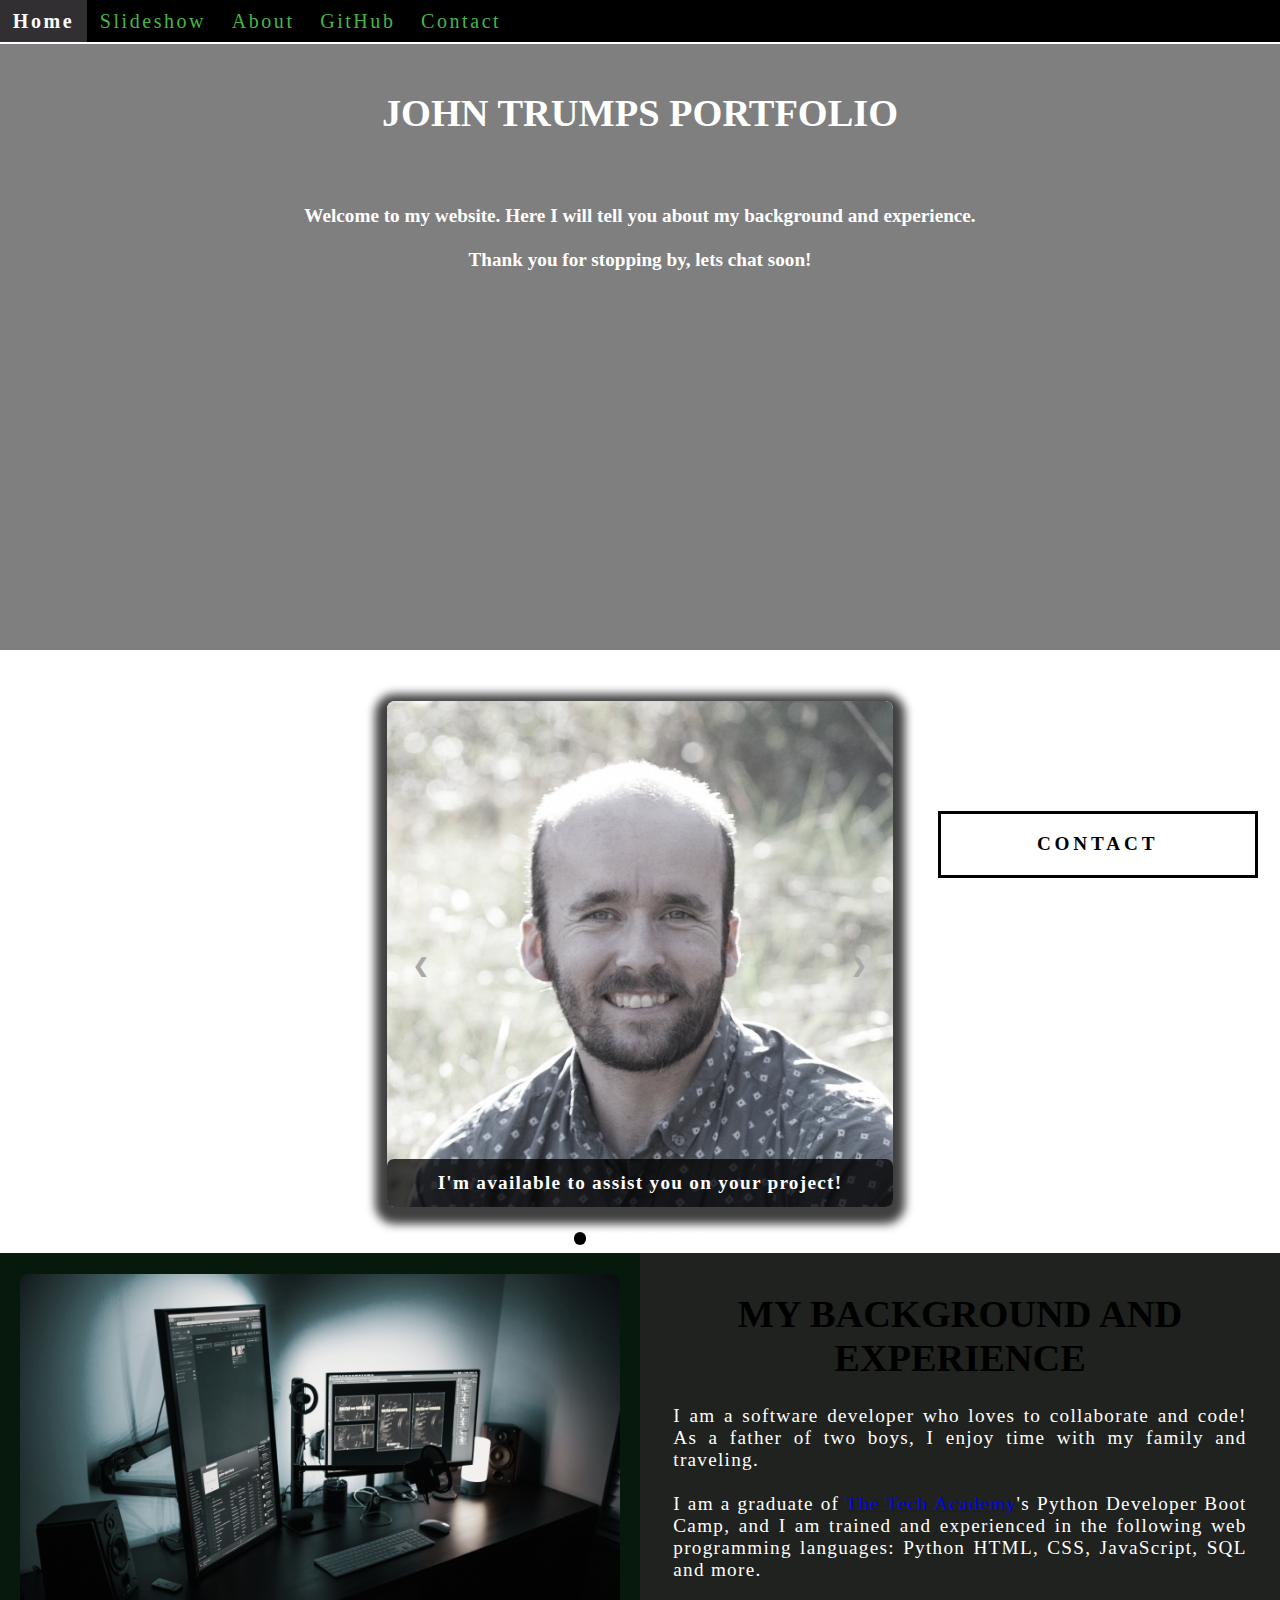
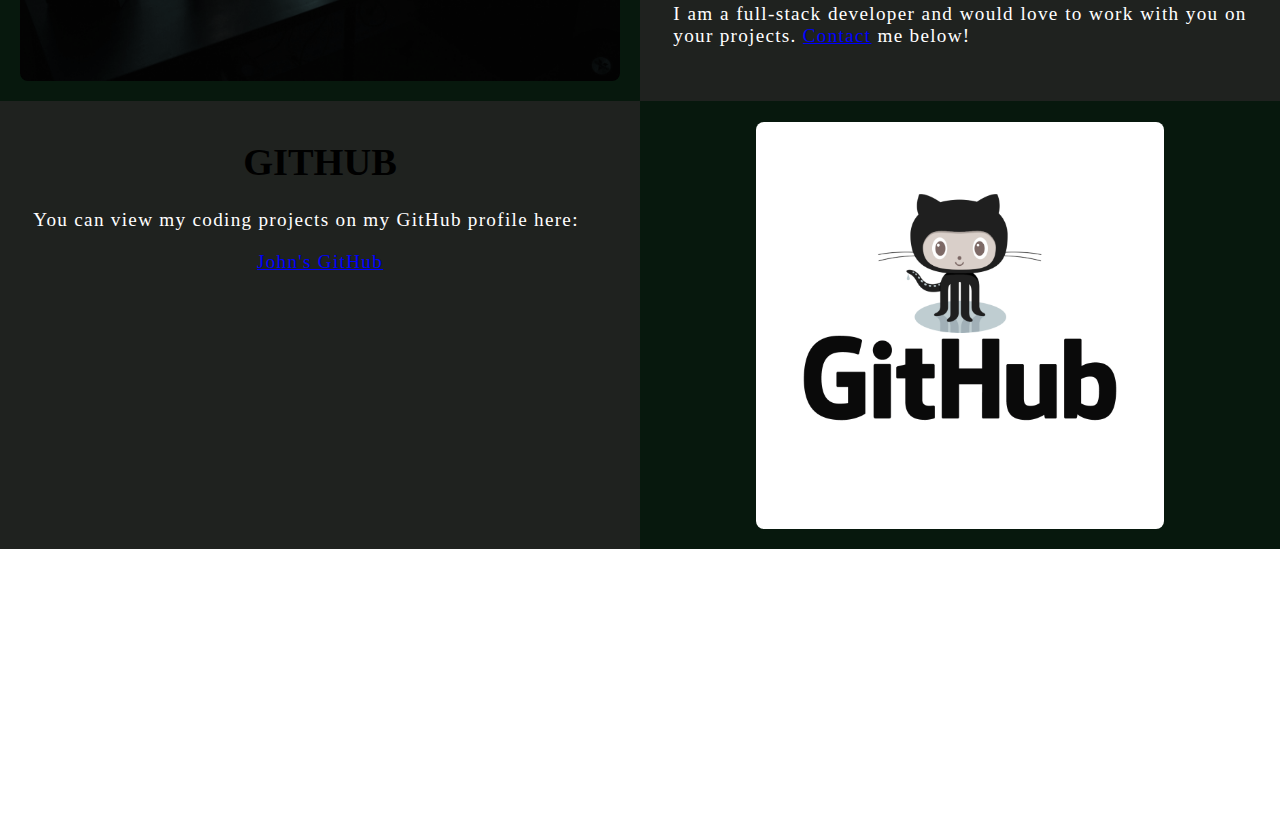
==== index.html @ 48bf9292 "Can add more to top section" ====
<!DOCTYPE html>
<html lang="en">
    <head>
        <meta charset="UTF-8">
        <meta name="viewport" content="width=device-width"/>
        <title>John Trump</title>
        <link rel="stylesheet" type="text/css" href="Styling/portfolio_css.css">
        <script src="JS/Portfolio_JavaScript.js" defer></script> 
    </head>

    <body class="background">

        <div class="navbar">
            <a class="active" href="#home">Home</a>
            <a href="#Slideshow">Slideshow</a> 
            <a href="#about">About</a>
            <a href="#github">GitHub</a>
            <!-- <a href="#contact">Contact</a> --> <!-- Removed to add pop-up form-->
            <a onclick="openForm()" ondblclick="closeForm()">Contact</a>   <!-- This will open Pop-Up contact form-->
        </div>

        

        <!-- VIDEO -- at top of screen muted and on loop-->
        <div id="home"> 
            <br>  <!--breaks here to add space between navbar and fist heading-->
            <br>
            <video autoplay muted loop id="floating_web">
                <source src="./Styling/videos/floating_web.mp4" type="video/mp4">
                <!-- below message displays if video does not run-->
                Your browser does not support HTML5 video.
            </video>
        </div> 

        <!-- text displayed over top of above listed video-->
        <div class="video_text">
            <h1 style="color: white;">John Trumps Portfolio</h1>
                <p>
                  <strong>
                      <center>
                            
                            <br>
                            <br> Welcome to my website. Here I will tell you about my background and experience.
                            <br>
                            <br> Thank you for stopping by, lets chat soon!
                      </center>
                   </strong>
                </p>                       
        </div>
        
        <!-- Slideshow -->
        <div id="Slideshow">
            <div id="Slideshow_Background">
                <div id="Slideshow_Container">

                    <div class="mySlides fade">
                        <div class="Slide_Number">1 / 6</div>
                        <img class="Slide_Show_Images" src="./Styling/Images/Head Shot.jpg" style="width: 100%">
                            <div class= "text">I'm available to assist you on your project!</div>
                    </div>

                    <div class="mySlides fade">
                        <div class="Slide_Number">2 / 6</div>
                        <img class="Slide_Show_Images" src="./Styling/Images/HTML_CSS_and_JavaScript.jpeg" style="width: 100%">
                            <div class= "text">I am a full-stack software developer,<br> trained in:<br>HTML, CSS, JavaScript</div>
                    </div>

                    <div class="mySlides fade">
                        <div class="Slide_Number">3 / 6</div>
                        <img class="Slide_Show_Images" src="./Styling/Images/Python.png" style="width: 100%">
                            <div class= "text">the popular programming language Python,</div>
                    </div>

                    <div class="mySlides fade">
                        <div class="Slide_Number">4 / 6</div>
                        <img class="Slide_Show_Images" src="./Styling/Images/C_Sharp_and_Dot_NET.png" style="width: 100%">
                            <div class= "text">C#, .NET Framework, ASP.NET, MVC,</div>
                    </div>

                    <div class="mySlides fade">
                        <div class="Slide_Number">5 / 6</div>
                        <img class="Slide_Show_Images" src="./Styling/Images/SQL_and_Database.jpg" style="width: 100%">
                            <div class= "text">back end development, databases and SQL.</div>
                    </div>

                    <div class="mySlides fade">
                        <div class="Slide_Number">6 / 6</div>
                        <img class="Slide_Show_Images" src="./Styling/Images/colaboration_1.jpg" style="width: 100%">
                            <div class= "text">
                                <a onclick="openForm()" href="#Contact" style="color: white;">Contact me now so we can collaborate on something awesome!</a> 
                            </div>
                    </div>

                        <a class="Previous" onclick="plusSlides(-1)">&#10094;</a>
                        <a class="Next" onclick="plusSlides(1)">&#10095;</a>

                </div>
            <br>

                <div style="text-align:center">
                
                    <span class="dot" onclick="currentSlide(1)"></span>
                    <span class="dot" onclick="currentSlide(2)"></span>
                    <span class="dot" onclick="currentSlide(3)"></span>
                    <span class="dot" onclick="currentSlide(4)"></span>
                    <span class="dot" onclick="currentSlide(5)"></span>
                    <span class="dot" onclick="currentSlide(6)"></span>

                </div>
            </div>
        </div>

        <!-- About you section-->
        <div class="row" id="about">
            <!--left-column-->
            <div class="column_2">
                <img src="./Styling/Images/home_office_1.jpg" alt="home_office">
            </div>
            <!--right column-->
            <div class="column_1">
                <h1>My background and experience</h1>
                <p>
                    I am a software developer who loves to collaborate and code! As a father of two boys, I enjoy time with my family and traveling.
                    <br>
                    <br>I am a graduate of <a href="https://www.learncodinganywhere.com" target="_blank">The Tech Academy</a>'s Python Developer Boot Camp, 
                    and I am trained and experienced in the following web programming languages: Python HTML, CSS, JavaScript, SQL and more.
                    <br>
                    <br>I am a full-stack developer and would love to work with you on your projects. <a href="#contact">Contact</a> me below!                 
                </p>
            </div>
        </div>
        <!-- GitHub Section -->
        <div class="row" id="github">
            <!-- Left Column -->
            <div class="column_1">
                <h1>GitHub</h1>
                <p>
                    You can view my coding projects on my GitHub profile here:
                    <br>
                    <p class="center"><a href="https://github.com/JohnJTrump" target="_blank">John's GitHub</a></p>
                </p>
            </div>
            <!-- Right Column -->
            <div class="column_2">
                <a href="https://github.com/JohnJTrump" target="_blank"><img src="Styling/Images/GitHub.png" alt="GitHub logo"></a>
            </div>
        </div>

        <!-------------------------------------------------------------------------------------------------------
                    Replaced with a pop up contact form                                                            
        -------------------------------------------------------------------------------------------------------->
        <!-- Contact Me Section -->
     <!--  <div class="row" id="contact"> -->
            <!--image in left contact column--> 
      <!--      <div class="column_2 column_tall">
                <img src="./Styling/Images/colaboration.jpg" alt="colaboration">
            </div> -->
            <!-- Right Column Cotact Form -->
      <!--      <div class="column_1 column_tall">
                <h1>Contact</h1>
                <form action="https://formspree.io/f/mwkwznop" method="POST">
                    <label>Name:</label>
                        <input type="text" placeholder="Please enter your name here">
                    <label>Email:</label>
                        <input type="text" id="email" name="email" placeholder="Please enter your email here">
                    <label>Message:</label>
                        <input type="text" id="message" name="message" placeholder="Please write your message here">
                        <input type="submit" value="SUBMIT">
                </form>
            </div>
        </div>  -->

        
        <!---------------------------------------------------------------------------------------------------
                        POP-UP Contact Form                                                                 
        ---------------------------------------------------------------------------------------------------->

        <!--Contact Section-->
            <div id="Contact">
                <button onclick="openForm()" class="Pop_Up_Button"> CONTACT </button>
                    <div class="form-popup" id="myForm">
                        <form action="https://formspree.io/f/mwkwznop" method="POST" class="form-container">
                        <h1>Contact</h1>
                            <label for="name"><b>Name</b></label>
                                <input type="text" placeholder="Type your name here" name="name" required>
                            <label for="phone"><b>Phone</b></label>
                                <input type="text" placeholder="Enter your phone number here" name="phone">
                            <label for="email"><b>Email</b></label>
                                <input type="text" placeholder="Type your email address here" name="email" required>
                            <label for="message"><b>Message</b></label>
                                <input type="text" placeholder="Type your message here" name="message">
                        
                        <button type="submit" class="btn">SUBMIT</button>
                        <button type="button" class="btn cancel" onclick="closeForm()">CLOSE</button>
                        </form>
                    </div>
            </div>

        <!-- Footer -->
        <footer>
            <p>
                <q>The computer programmer is a creator of universes for which they alone are the lawgiver.
                    <br>No playwright, no stage director, no emperor, however powerful, has ever exercised such absolute authority to arrange a stage or
                    <br>field of battle and to command such unswervingly dutiful actors or troops.
                </q>
                <br>                                                            -Joseph Weizenbaum
                <br>
                <br>
                <p class="center">&copy John Trump Inc. <a href="http://www.functionaltechdevelopment.com" target="_blank"></a></p>
                <br>
            </p>
        </footer>

        <script src="Js/Portfolio_JavaScript.js"></script>

    </body>
</html>
---- Styling/portfolio_css.css ----
/*~~~~~~~~~~~~~~~~~~~~~~~~~~~~~~~~~~~~~~~~~~~~~~~~~~~~~~~~~~~~~~~~~
        Styling for Portfolio
~~~~~~~~~~~~~~~~~~~~~~~~~~~~~~~~~~~~~~~~~~~~~~~~~~~~~~~~~~~~~~~~~*/

html {
    scroll-behavior: smooth; /* makes movement through page smooth when navbar links are clicked. */
}

body {
    margin: 0%;   /* makes site display at edge of browser screen */
      opacity: 1; /* effects the page load fade in */
      transition: 3s opacity; /* effects the page load fade in */
    letter-spacing: 2.vw; /* makes lettering change with different screen sizes */
    font-size: Avant Garde, Helvetica;
    font-size: 1.5vw; /* makes lettering change with different screen sizes */
}

body.fade-out { /* contributes to page fade in on load */
    opacity: .1; /* sets for start of page load. */
    transition: none;
}

h1 {  /* this will affect all h1's */
    text-transform: uppercase; 
    font-family: 'Trebuchet MS', Optima;
    text-align: center; 
    margin-top: 3%;
    color: g;
}


h1:hover {
    color: whitesmoke;
    font-weight: bold; /* removes bold from text when hovered */
    /* ((removed filter, transform and transition on update 2 ))*/
    /* filter: grayscale(5%); */ /* creates a gray filter over top */
    transform: scale(1.1);  /* makes text increase in size */
    transition: transform 1s;  /* takes 1 second to be fully covered in gray */
}

/*
    center {   /* Center elements */
/*    font-family: Perpetua, Rockwell Extra Bold;
    text-align: center;
    letter-spacing: 1.vw;
    font-size: 1.5vw;
    padding-left: 5vw;
    padding-right: 5vw;
    }
*/
/*
        center:hover {
            transition: transform 2s;
            transform: scale(1.1);
        }
*/

p {
    font-family: 'Courier New', Courier, monospace bold;
    text-align: justify;
    letter-spacing: .1vw; /* slightyl expands text (was 1px) */
    font-size: 1.5vw; /* was 20px */
    padding-left: 1vw; /* was 20px */
    padding-right: 1vw; /* was 20px */
    color: white;
}
/*
        p:hover {
            color: white;
            transition: transform 1s;
            transform: scale(1.005); /* slight increase in size */
/*        }
*/
.center { /* effects all .center elements */ /* may need to alter html to effect additional "center" objects added on update 2 */
    font-family: Perpetua, Rockwell Extra Bold;
    text-align: center;
    letter-spacing: .1vw;
    font-size: 1.5vw;
    padding-left: 5vw;
    padding-right: 5vw;
    color: white;
   
}

/*
        center:hover { /* effects all .center elements */
/*            color: white;
            transition: transform 2s;
            transform: scale(1.1); /* ((WAS 1.1))slight increase in size */
/*            overflow: hidden; /* TRYING TO GET THE CONTAINER NOT TO EXPAND ON HOVER */
/*        }
*/

a { /* links */
    color: blue; /* ensures all links are blue */
}

q { /* effects the quote at top of page */
    font-style: italic;
    font-weight: bold;
}

img { /* all the image elements */
    filter: grayscale(75%);  /* Removes 75% of original picture color */
    border-radius: 8px;
    max-width: 100%; /* forces image to stay within the width of their container */
    height: 100%; /* was 340px */
    display: block; /* makes it so images can be centered */
    margin: auto auto auto auto;
    /* margin-left: auto;  /* combined with margin right auto, will center image */
    /* margin-right: auto; */ /* both margin left and margin right replaced on update 2 */
}

img:hover {
    filter: grayscale(5%); /* brings back most of img color when hovered */
    transition: transform 1s;

}

@media screen and (max-width: 576px) {  /* effects images on devices with screens 576px or smaller */
    img {
        height: 100px;
        margin-top: 150px;
    }
}

footer {
    padding: 2%;
    background-color:""; /* removed background color to show video behind text */ 
}

.navbar {
    overflow: hidden; /* keeps everything in the container */
    background-color: black;
    position: fixed; /* keeps nav bar always at top of screen */
    top: 0; /* forces nav bar to be at absolute top of browser */
    width: 100%; /* makes nav bar span entire top of screen */
    z-index: 1; /*makes bar top layer when scrolling */
      position: fixed;
    -webkit-animation: moveNav 5s; /* for safari browsers */
      animation: moveNav 5s; /* for all other browsers */
}

@keyframes moveNav { /* makes navbar slide on to screen from left */
    from {left: -100vw;} /* navbar starts off screen from left */
    to {left: 0vw} /* moves the navbar in to place */
}

.navbar a {  /* effects the links */
    float: left;
    display: block; /* keeps text on the same line instead of moving to new line */
    color: rgb(70, 182, 70);
    padding: .75vw 1vw; /* around text (was: 14px 16px) changed to a format that will change with screen size*/
    text-decoration: none; /* removes underlines on text in navbar */
    font-family:cursive;
    font-size: 20px; /* was 20px -- changed to a format that will change with screen size*/
      position: relative; 
    -webkit-animation: moveNavText 5.75s; /* animation for safari */
    animation: moveNavText 5.75s; /* makes animation last for 5.75 seconds */
    letter-spacing: .2vw;
}

/*~~~~~~~~~~~~~~~~~~~~~~~~~~~~~~~~~~~~~~~~~~~~~~~~~~~~~~~~~~~~~~~~~~~~~~~~~~~~~~~~~~~~~~~~~~~~~~~~~~~~~~~~~~~~~~~~~~~
            Pop Up Ccontact Form
~~~~~~~~~~~~~~~~~~~~~~~~~~~~~~~~~~~~~~~~~~~~~~~~~~~~~~~~~~~~~~~~~~~~~~~~~~~~~~~~~~~~~~~~~~~~~~~~~~~~~~~~~~~~~~~~~~~~*/

@keyframes movePopup { /* makes contact from button slide in from right on page load */
    from {right: -40vw;}
    to {bottom: 1.75vw;}
}

.Pop_Up_Button { /*Button used to open the contact form - fixed at the bottom of the page */
    bottom: 1.75vw;
    right: 1.75vw;
    width: 25vw;
    background-color: white;
    color: black;
    border: solid;
    cursor: pointer;
    position: fixed;
    -webkit-animation: movePopup 5s;
    animation: movePopup 5s;
}

.form-popup { /* The popup form - hidden by default */
    border: 3px solid #f0f1f0;
    z-index: 8;
    display: none;
    position: fixed;
    bottom: 6px;
    right: 6px;
}

.form-container { /* form styling */
    max-width: 49vw;
    padding: 9px;
    background-color: white;
}

.form-container input[type=text], .form-container input[type=password] {
    width: 100%;
    padding: .93vw;
    margin: .6vw 0 .6vw 0;
    border: none;
    background: gainsboro;
    font-family: Helvetica, Avant Garde;
    font-size: 1vw;
}

.form-container .btn { /* submit button */
    background-color: white;
    color: black;
    border-color: black;
    margin-bottom: 1vh;
}

.form-container .cancel { /* close button */
    background-color: black;
    color: white;
    border-color: gray;
}

button { /* button styling */
    font-family: "Trebuchet MS", Optima;
    letter-spacing: .3vw;
    font-size: 1.5vw;
    font-weight: bold;
    padding: 1.5vw 1.5vw;
    border-style: solid;
    cursor: pointer;
    width: 100%;
    height: auto;
}

button:hover, .form-container .btn:hover { /* hover effect for buttons */
    color: white;
    background-color: black;
    -webkit-transition-duration: 1s;
    transition-duration: 1s;
    border-style: solid;
    border-color: silver;
}

.form-container .cancel:hover {
    color: white;
    background-color: darkred;
    -webkit-transition-duration: 1s;
    transition-duration: 1s;
    border-style: solid;
    border-color: black;
}



@keyframes moveNavText {
    from {top: -100vw;}  /* sets navbar 100% above viewport */
    to {top: 0vw;}  /* lowers navbar text on to navbar */
}

@media screen and (max-width: 576px) {  /* displays navbar equally distributed on 576px screens */
    .navbar a{ 
        width: 25%; /* makes links take up 1/4 of the navbar */
        font-size: 12px;
    }
}

.navbar a:hover {
    background-color: rgb(5, 53, 11); 
    color: white; /* text changes to this color */
    font-weight: bold;
    cursor: pointer;
    -webkit-transition-duration: 1s;
    transition-duration: 1s;
}

.navbar a.active {
    background-color: rgb(49, 47, 49); /* targets just the home box on the navbar */
}

#floating_web {  /* effecting the video  */
    position: fixed;
    right: 0; /* forces video all the way to edge of screen */
    left: -75%;
    top: -150%;
    bottom: 50%; 
    min-width: 100%; /* forces video to display across full with of screen */
    z-index: -1; /* pushes video to the back of page, all other elements will lay on top of video */
}


@media screen and (max-width: 576px) { /* makes video not display on screens 576px or less */
    #floating_web {
        display: none;
    }
}

.video_text {
    background: rgba(0, 0, 0, 0.5);  /* makes semi transparent surface for text to sit on */
    color: white; /* text color */
    width: 100%; /* ((WAS 100%))text fills the width of the container */
    padding-top: 1vh;  /* adds padding around text so background goes just beyond text */
    padding-bottom: 40vh;
    margin-top: 0; /* WAS 23% */
      position: relative; /* makes text relative to its normal position allowing for animation */
    /*margin-bottom: 23%;/* was 23% */
    -webkit-animation: moveNav 4s;
      animation: moveVideoText 4s;
}

@keyframes moveVideoText {  /* on page load, this lowers text down from top of page */
    from {top: -100vw;}
    to {top: 0vw}
}

/*-------------------------Slide Show------------------------*/
#Slideshow {
    margin-top: 0;
}

#Slideshow_Background {
    background: rgba(255,255,255, 0.35); /* creates a slightly transparent white background that placed over the video */
}

.mySlides {
    display: none;
}

@-webkit-keyframes fade {
    from {opacity: .4}
    to {opacity: 1}
}

@keyframes fade {
    from {opacity: .4}
    to {opacity: 1}
}

#Slideshow_Container {
    width: 39.5vw;
    height: auto;
    padding-top: 4%;
    position: relative;
    margin: auto;
}

.Slide_Show_Images {
    vertical-align: middle;
    height: auto;
    box-shadow: 0px 5px 10px 12px rgba(0,0,0, .75);
    width: auto;
}

/* next and previous button */
.Previous, .Next {
    cursor: pointer;
    position: absolute;
    top: 50%;
    width: auto;
    padding: 2vw;
    margin-top: -0vw;
    color: darkgray;
    font-weight: bold;
    font-size: 1.5vw;
    border-radius: 0 3px 3px 0;
    user-select: none;
    transition: 0.6s ease;
}

.Next { /* position right hand next button */
    right: 0;
    border-radius: 3px 0 0 3px; 
}

.Previous:hover, .Next:hover {
    background-color: rgba(0,0,0,0.8);
    color: white;
}

.text { /* slide show text */
    color: white;
    padding: 1vw;
    position: absolute;
    bottom: 0;
    width: 100%;
    text-align: center;
    font-family: Perpetua, Rockwell Extra Bold;
    letter-spacing: .1vw;
    font-size: 1.5vw;
    background-color: rgba(0,0,0,0.75);
    font-weight: bold;
    border-radius: 7px 7px 7px 7px;
}

.Slide_Number { /* these have been set to display: none; which hides them */
    color: white;
    position: absolute;
    top: 0;
    font-family: Perpetua, Rockwell Extra Bold;
    letter-spacing: .1vw;
    font-size: 1.5vw;
    font-weight: bold;
    display: none;
}

.dot {  /*dots under slide show */
    cursor: pointer;
    height: 1vw;
    width: 1vw;
    margin: .25vw;
    background-color: white;
    border-radius: 50%;
    display: inline-block;
    transition: background-color 0.6s ease;
    position: relative;
    z-index: 1;
}

.active, .dot:hover { /* hover effect for slideshow dots */
    background-color: black;
}

.fade {
    -webkit-animation-name: fade;
    -webkit-animation-duration: 1.5s;
    animation-name: fade;
    -o-animation-duration: 1.5s;
}





/* ~~~~~~~~~ column styling below ~~~~~~~~~~ */

* {  /* asterisk is a universal selctor effecting all elements on page */
    box-sizing: border-box; /* makes a box with a border which will hold the text */
}

.column_1 {
    float: left;
    width: 50%; /* makes the column half of the page */
    padding: 1.6%;  /* was 10px */
    /*padding-top: 3%; */ /* (removed on second version update) space between top of column and headings */
    height: 448px; /* height of the column *******may need to adjust if text does not fit*********  */
    background-color: rgb(31, 34, 31);
}

@media screen and (max-width: 576px) {
    .column_1 {
        overflow: auto;
    }
}

.column_2 {
    float: left;
    width: 50%;
    padding: 1.6%;  /* was 10px */
    /* padding-top: 1.9%; */  /* Removed on second version update */
    height: 448px; /* may need to adjust to fit content */
    background-color: rgb(7, 24, 13);
}

.column_tall {
    padding-top: 3.5%;
    height: 450px;
}

.row:after { /* inserts something after the element .row */
    content: ""; /* leave this blank so footer displays properly. if not here, footer will cover the columns */
    display: table; /* tells the browser to display content at a table */
    clear: both; /* clears any elements from floating on the left or right */
}

/*~~~~~~~~ End Column Styling ~~~~~~~~~~~~~~~*/

/*~~~~~~~Contact Form below (((NOT USED ON UPDATE 2 >> POP UP CONTACT FORM ADDED << )))~~~~~~~~~~~~~~~~~~~*/

input[type=text] { /* this will effect all text in the contact form */
    width: 100%;  /* makes each box cover the entire width of the container */
    padding: 12px; /* padding inside text box */
    border: 1px solid red; /* border and color */
    border-radius: 4px;
    box-sizing: border-box; /* creates a box around the contact form input box */
    margin-top: 6px; /* top of text box */
    margin-bottom: 16px; /* bottom of text box */
    resize: vertical; /* allows user to rezise text boxes vertically */
    font-family: Arial, Helvetica, sans-serif;
}

input[type=text]:hover {
    box-shadow: 0 0 5px #00004d inset; /* creates blue shadow in text box when user hovers over */
}

input[type=submit] {
    background-color:rgb(49, 47, 49); 
    color: white;
    font-weight: bold;
    padding: 12px 20px;
    border: none;
    border-radius: 4px;
    cursor: pointer;
    display: block; /* in combination with margins below, allows submit button to be centered */
    margin-left: auto;
    margin-right: auto;
    font-family: Arial, Helvetica, sans-serif;
}

input[type=submit]:hover {
    background-color: springgreen; /* changes background color when hovered */
    color:rgba(0, 0, 0, 0.5);
    transform: scale(1.5); /* makes button increase in size */
    transition: transform 1.5s; /* amount of time to transform */
}

form {
    border-radius: 5px;
    background-color: silver;
    padding: 10px; /* padding for the contact form */
    font-family: 'Trebuchet MS', 'Lucida Sans Unicode', 'Lucida Grande', 'Lucida Sans', Arial, sans-serif;
}

/*~~~~END of Contact form~~~~~~~*/
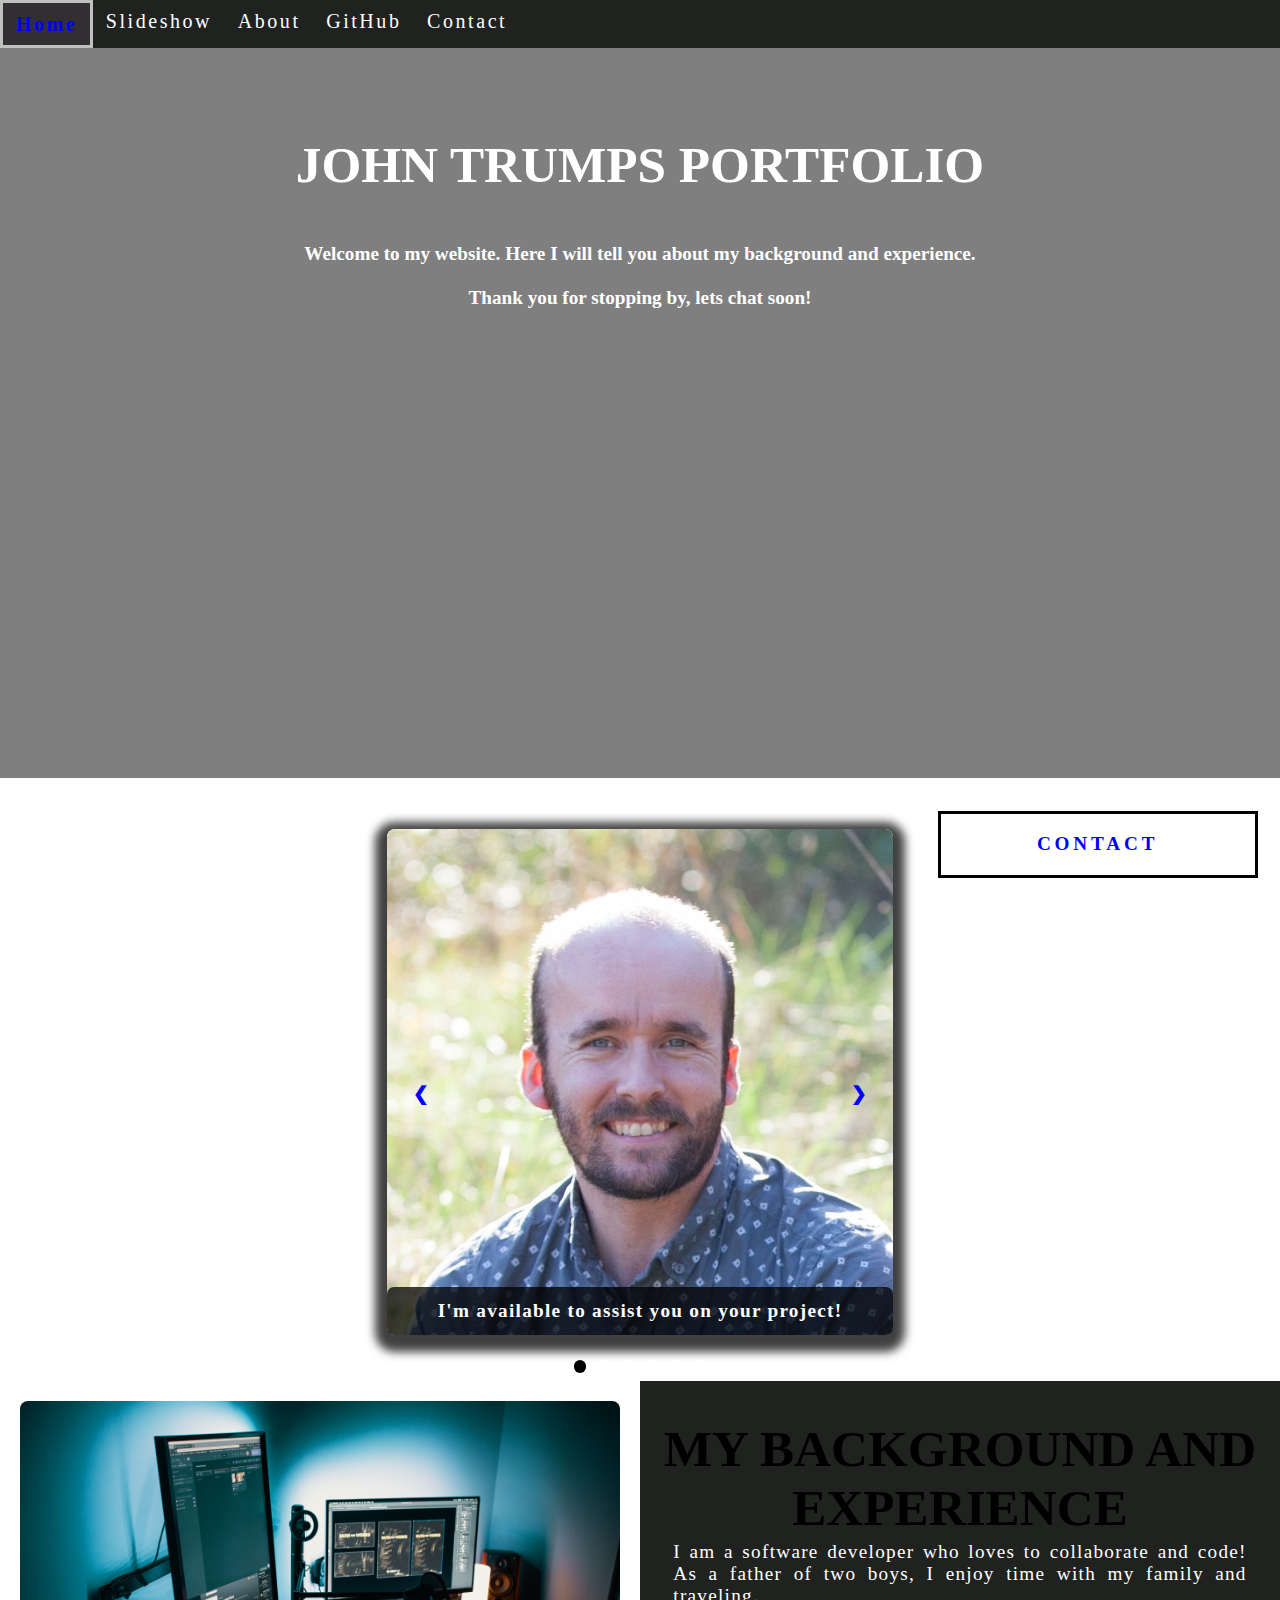
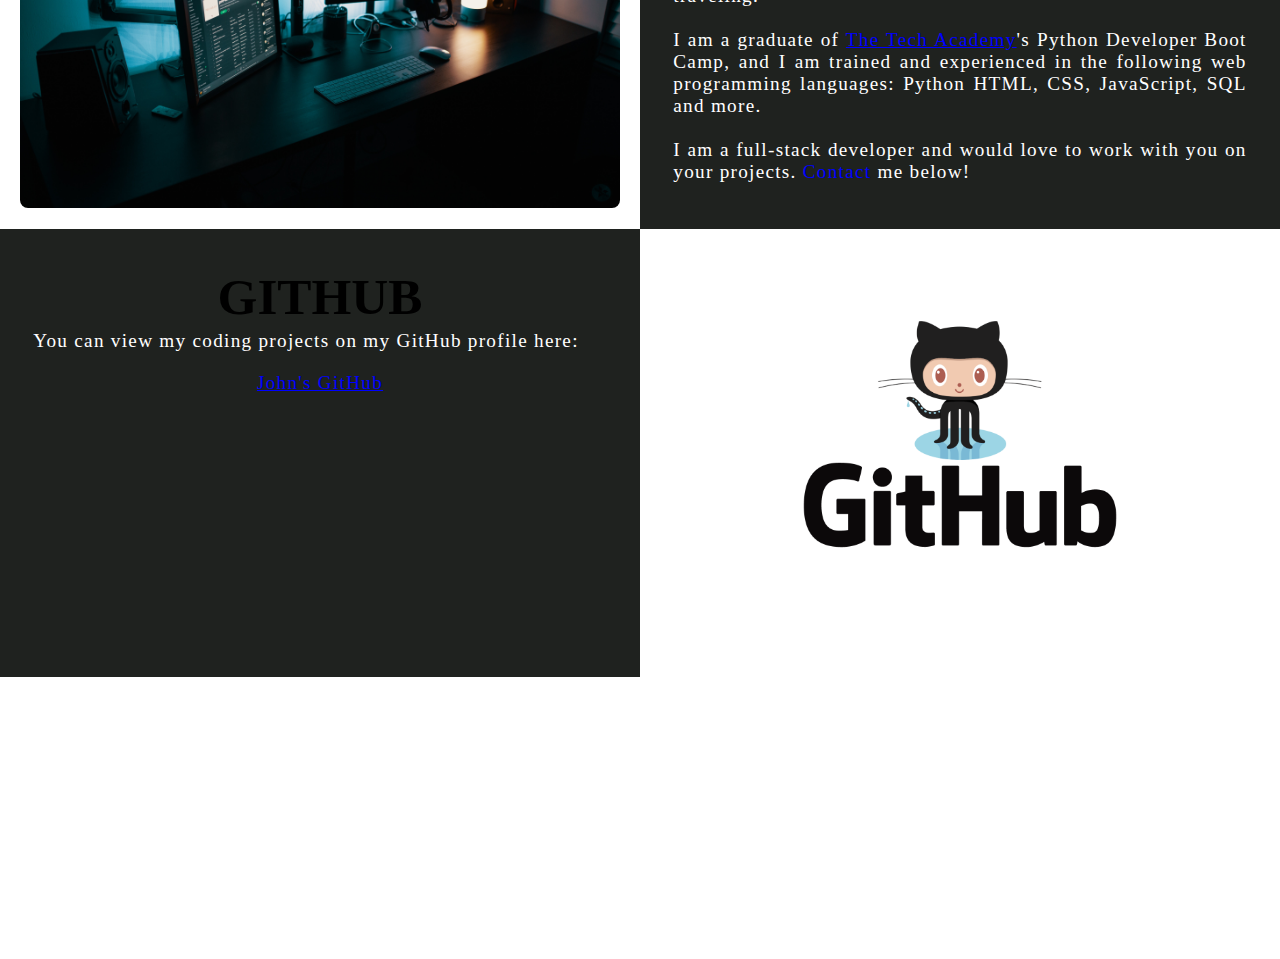
==== commit 72e7533d: "Styling changes" ====
--- a/index.html
+++ b/index.html
@@ -34,6 +34,8 @@
 
         <!-- text displayed over top of above listed video-->
         <div class="video_text">
+            <br>
+            <br>
             <h1 style="color: white;">John Trumps Portfolio</h1>
                 <p>
                   <strong>
@@ -125,7 +127,7 @@
                     <br>I am a graduate of <a href="https://www.learncodinganywhere.com" target="_blank">The Tech Academy</a>'s Python Developer Boot Camp, 
                     and I am trained and experienced in the following web programming languages: Python HTML, CSS, JavaScript, SQL and more.
                     <br>
-                    <br>I am a full-stack developer and would love to work with you on your projects. <a href="#contact">Contact</a> me below!                 
+                    <br>I am a full-stack developer and would love to work with you on your projects. <a onclick="openForm()">Contact</a> me below!                 
                 </p>
             </div>
         </div>
--- a/Styling/portfolio_css.css
+++ b/Styling/portfolio_css.css
@@ -20,11 +20,60 @@
     transition: none;
 }
 
+#floating_web {  /* effecting the video  */
+    position: fixed;
+    right: 0; /* forces video all the way to edge of screen */
+    left: -75%;
+    top: -150%;
+    bottom: 50%; 
+    min-width: 100%; /* forces video to display across full with of screen */
+    z-index: -1; /* pushes video to the back of page, all other elements will lay on top of video */
+}
+
+
+@media screen and (max-width: 576px) { /* makes video not display on screens 576px or less */
+    #floating_web {
+        display: none;
+    }
+}
+
+.video_text {
+    background: rgba(0, 0, 0, 0.5);  /* makes semi transparent surface for text to sit on */
+    color: white; /* text color */
+    width: 100%; /* ((WAS 100%))text fills the width of the container */
+    padding-top: 1vh;  /* adds padding around text so background goes just beyond text */
+    padding-bottom: 50vh;
+    margin-top: 0; /* WAS 23% */
+      position: relative; /* makes text relative to its normal position allowing for animation */
+    /*margin-bottom: 5%;/* was 23% */
+    -webkit-animation: moveNav 4s;
+      animation: moveVideoText 4s;
+}
+
+@keyframes moveVideoText {  /* on page load, this lowers text down from top of page */
+    from {top: -100vw;}
+    to {top: 0vw}
+}
+
+h2 {  /* this will affect your title*/
+    text-transform: uppercase; 
+    font-family: Perpetua, Rockwell Extra Bold;
+    font-size: 8vw;
+    text-align: center; 
+    margin-top: 3%;
+    margin-bottom: 50px;
+    padding-bottom: -100px; 
+    color: g;
+}
+
 h1 {  /* this will affect all h1's */
     text-transform: uppercase; 
-    font-family: 'Trebuchet MS', Optima;
+    font-family: Perpetua, Rockwell Extra Bold;
+    font-size: 4vw;
     text-align: center; 
     margin-top: 3%;
+    margin-bottom: -15px;
+    /* padding-bottom: -100px; */
     color: g;
 }
 
@@ -34,8 +83,19 @@
     font-weight: bold; /* removes bold from text when hovered */
     /* ((removed filter, transform and transition on update 2 ))*/
     /* filter: grayscale(5%); */ /* creates a gray filter over top */
-    transform: scale(1.1);  /* makes text increase in size */
+    /*transform: scale(1.1);  /* makes text increase in size */
     transition: transform 1s;  /* takes 1 second to be fully covered in gray */
+}
+
+sub { 
+    font-family: Perpetua, Rockwell Extra Bold;
+    font-size: 3vw;
+    text-align: right; 
+    /*margin-top: ; */
+    margin-left: 450px;
+    /*margin-bottom: 200px; */
+    padding-top: 200px;
+    color: white;
 }
 
 /*
@@ -64,6 +124,7 @@
     padding-right: 1vw; /* was 20px */
     color: white;
 }
+
 /*
         p:hover {
             color: white;
@@ -71,6 +132,7 @@
             transform: scale(1.005); /* slight increase in size */
 /*        }
 */
+
 .center { /* effects all .center elements */ /* may need to alter html to effect additional "center" objects added on update 2 */
     font-family: Perpetua, Rockwell Extra Bold;
     text-align: center;
@@ -93,6 +155,7 @@
 
 a { /* links */
     color: blue; /* ensures all links are blue */
+    cursor: pointer;
 }
 
 q { /* effects the quote at top of page */
@@ -101,7 +164,7 @@
 }
 
 img { /* all the image elements */
-    filter: grayscale(75%);  /* Removes 75% of original picture color */
+    /*filter: grayscale(75%);  /* Removes 75% of original picture color */
     border-radius: 8px;
     max-width: 100%; /* forces image to stay within the width of their container */
     height: 100%; /* was 340px */
@@ -111,11 +174,13 @@
     /* margin-right: auto; */ /* both margin left and margin right replaced on update 2 */
 }
 
-img:hover {
-    filter: grayscale(5%); /* brings back most of img color when hovered */
-    transition: transform 1s;
-
-}
+/*
+    img:hover {
+        filter: grayscale(5%); /* brings back most of img color when hovered */
+/*        transition: transform 1s;
+
+    }
+*/
 
 @media screen and (max-width: 576px) {  /* effects images on devices with screens 576px or smaller */
     img {
@@ -128,10 +193,12 @@
     padding: 2%;
     background-color:""; /* removed background color to show video behind text */ 
 }
-
+/*~~~~~~~~~~~~~~~~~~~~~~~~~~~~~~~~~~~~~~~~~~~~~~~~~~~~~~~~~~~~~~~~~~~~~~~~~~~~~~~~~~~~~~~~~~~~~~~~~~~~~~~~~~~~~~~~~~~
+            Navigation Bar
+~~~~~~~~~~~~~~~~~~~~~~~~~~~~~~~~~~~~~~~~~~~~~~~~~~~~~~~~~~~~~~~~~~~~~~~~~~~~~~~~~~~~~~~~~~~~~~~~~~~~~~~~~~~~~~~~~~~~*/
 .navbar {
     overflow: hidden; /* keeps everything in the container */
-    background-color: black;
+    background-color: rgb(31, 34, 31);
     position: fixed; /* keeps nav bar always at top of screen */
     top: 0; /* forces nav bar to be at absolute top of browser */
     width: 100%; /* makes nav bar span entire top of screen */
@@ -149,10 +216,10 @@
 .navbar a {  /* effects the links */
     float: left;
     display: block; /* keeps text on the same line instead of moving to new line */
-    color: rgb(70, 182, 70);
+    color: white;
     padding: .75vw 1vw; /* around text (was: 14px 16px) changed to a format that will change with screen size*/
     text-decoration: none; /* removes underlines on text in navbar */
-    font-family:cursive;
+    font-family:Perpetua, Rockwell Extra Bold;
     font-size: 20px; /* was 20px -- changed to a format that will change with screen size*/
       position: relative; 
     -webkit-animation: moveNavText 5.75s; /* animation for safari */
@@ -160,6 +227,35 @@
     letter-spacing: .2vw;
 }
 
+@keyframes moveNavText {
+    from {top: -100vw;}  /* sets navbar 100% above viewport */
+    to {top: 0vw;}  /* lowers navbar text on to navbar */
+}
+
+@media screen and (max-width: 576px) {  /* displays navbar equally distributed on 576px screens */
+    .navbar a{ 
+        width: 25%; /* makes links take up 1/4 of the navbar */
+        font-size: 12px;
+    }
+}
+
+.navbar a:hover {
+    background-color: black; 
+    color: blue; /* text changes to this color */
+    font-weight: bold;
+    cursor: pointer;
+    -webkit-transition-duration: 1s;
+    transition-duration: 1s;
+    border-style: solid;
+    border-color: silver;
+}
+
+    
+
+.navbar a.active {
+    background-color: rgb(49, 47, 49); /* targets just the home box on the navbar */
+}
+
 /*~~~~~~~~~~~~~~~~~~~~~~~~~~~~~~~~~~~~~~~~~~~~~~~~~~~~~~~~~~~~~~~~~~~~~~~~~~~~~~~~~~~~~~~~~~~~~~~~~~~~~~~~~~~~~~~~~~~
             Pop Up Ccontact Form
 ~~~~~~~~~~~~~~~~~~~~~~~~~~~~~~~~~~~~~~~~~~~~~~~~~~~~~~~~~~~~~~~~~~~~~~~~~~~~~~~~~~~~~~~~~~~~~~~~~~~~~~~~~~~~~~~~~~~~*/
@@ -174,8 +270,12 @@
     right: 1.75vw;
     width: 25vw;
     background-color: white;
-    color: black;
+    color: blue;
+    font-weight: bold;
+    text-transform: uppercase; 
+    font-family: Perpetua, Rockwell Extra Bold;
     border: solid;
+    border-color: black;
     cursor: pointer;
     position: fixed;
     -webkit-animation: movePopup 5s;
@@ -252,67 +352,13 @@
 
 
 
-@keyframes moveNavText {
-    from {top: -100vw;}  /* sets navbar 100% above viewport */
-    to {top: 0vw;}  /* lowers navbar text on to navbar */
-}
-
-@media screen and (max-width: 576px) {  /* displays navbar equally distributed on 576px screens */
-    .navbar a{ 
-        width: 25%; /* makes links take up 1/4 of the navbar */
-        font-size: 12px;
-    }
-}
-
-.navbar a:hover {
-    background-color: rgb(5, 53, 11); 
-    color: white; /* text changes to this color */
-    font-weight: bold;
-    cursor: pointer;
-    -webkit-transition-duration: 1s;
-    transition-duration: 1s;
-}
-
-.navbar a.active {
-    background-color: rgb(49, 47, 49); /* targets just the home box on the navbar */
-}
-
-#floating_web {  /* effecting the video  */
-    position: fixed;
-    right: 0; /* forces video all the way to edge of screen */
-    left: -75%;
-    top: -150%;
-    bottom: 50%; 
-    min-width: 100%; /* forces video to display across full with of screen */
-    z-index: -1; /* pushes video to the back of page, all other elements will lay on top of video */
-}
-
-
-@media screen and (max-width: 576px) { /* makes video not display on screens 576px or less */
-    #floating_web {
-        display: none;
-    }
-}
-
-.video_text {
-    background: rgba(0, 0, 0, 0.5);  /* makes semi transparent surface for text to sit on */
-    color: white; /* text color */
-    width: 100%; /* ((WAS 100%))text fills the width of the container */
-    padding-top: 1vh;  /* adds padding around text so background goes just beyond text */
-    padding-bottom: 40vh;
-    margin-top: 0; /* WAS 23% */
-      position: relative; /* makes text relative to its normal position allowing for animation */
-    /*margin-bottom: 23%;/* was 23% */
-    -webkit-animation: moveNav 4s;
-      animation: moveVideoText 4s;
-}
-
-@keyframes moveVideoText {  /* on page load, this lowers text down from top of page */
-    from {top: -100vw;}
-    to {top: 0vw}
-}
-
-/*-------------------------Slide Show------------------------*/
+
+
+
+/*~~~~~~~~~~~~~~~~~~~~~~~~~~~~~~~~~~~~~~~~~~~~~~~~~~~~~~~~~~~~~~~~~~~~~~~~~~~~~~~~~~~~~~~~~~~~~~~~~~~~~~~~~~~~~~~~~~~
+                    Slide Show
+~~~~~~~~~~~~~~~~~~~~~~~~~~~~~~~~~~~~~~~~~~~~~~~~~~~~~~~~~~~~~~~~~~~~~~~~~~~~~~~~~~~~~~~~~~~~~~~~~~~~~~~~~~~~~~~~~~~~*/
+
 #Slideshow {
     margin-top: 0;
 }
@@ -358,7 +404,7 @@
     width: auto;
     padding: 2vw;
     margin-top: -0vw;
-    color: darkgray;
+    color: blue;
     font-weight: bold;
     font-size: 1.5vw;
     border-radius: 0 3px 3px 0;
@@ -419,18 +465,21 @@
     background-color: black;
 }
 
+/*
 .fade {
     -webkit-animation-name: fade;
     -webkit-animation-duration: 1.5s;
     animation-name: fade;
     -o-animation-duration: 1.5s;
 }
-
-
-
-
-
-/* ~~~~~~~~~ column styling below ~~~~~~~~~~ */
+*/
+
+
+
+/*~~~~~~~~~~~~~~~~~~~~~~~~~~~~~~~~~~~~~~~~~~~~~~~~~~~~~~~~~~~~~~~~~~~~~~~~~~~~~~~~~~~~~~~~~~~~~~~~~~~~~~~~~~~~~~~~~~~
+            Column styling below
+~~~~~~~~~~~~~~~~~~~~~~~~~~~~~~~~~~~~~~~~~~~~~~~~~~~~~~~~~~~~~~~~~~~~~~~~~~~~~~~~~~~~~~~~~~~~~~~~~~~~~~~~~~~~~~~~~~~~*/
+
 
 * {  /* asterisk is a universal selctor effecting all elements on page */
     box-sizing: border-box; /* makes a box with a border which will hold the text */
@@ -457,7 +506,7 @@
     padding: 1.6%;  /* was 10px */
     /* padding-top: 1.9%; */  /* Removed on second version update */
     height: 448px; /* may need to adjust to fit content */
-    background-color: rgb(7, 24, 13);
+    background-color: rgba(255,255,255, 0.35);
 }
 
 .column_tall {
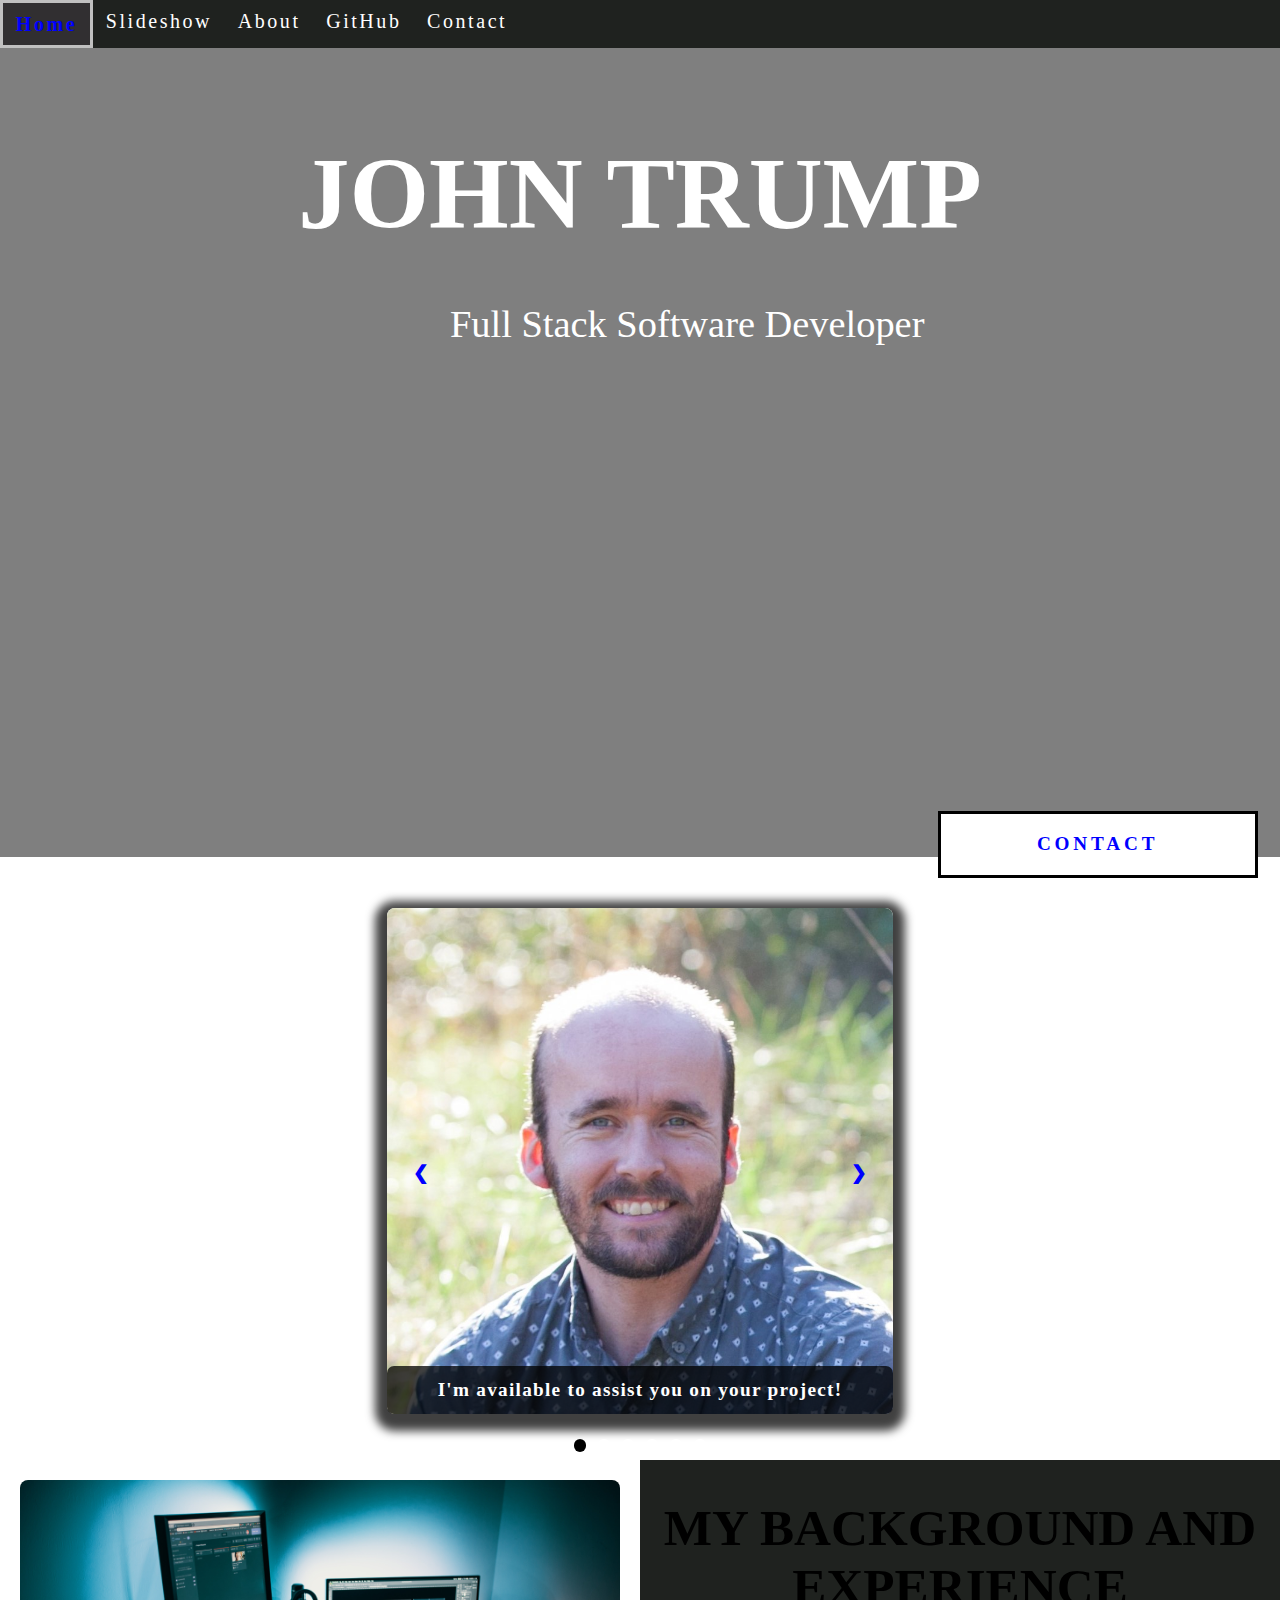
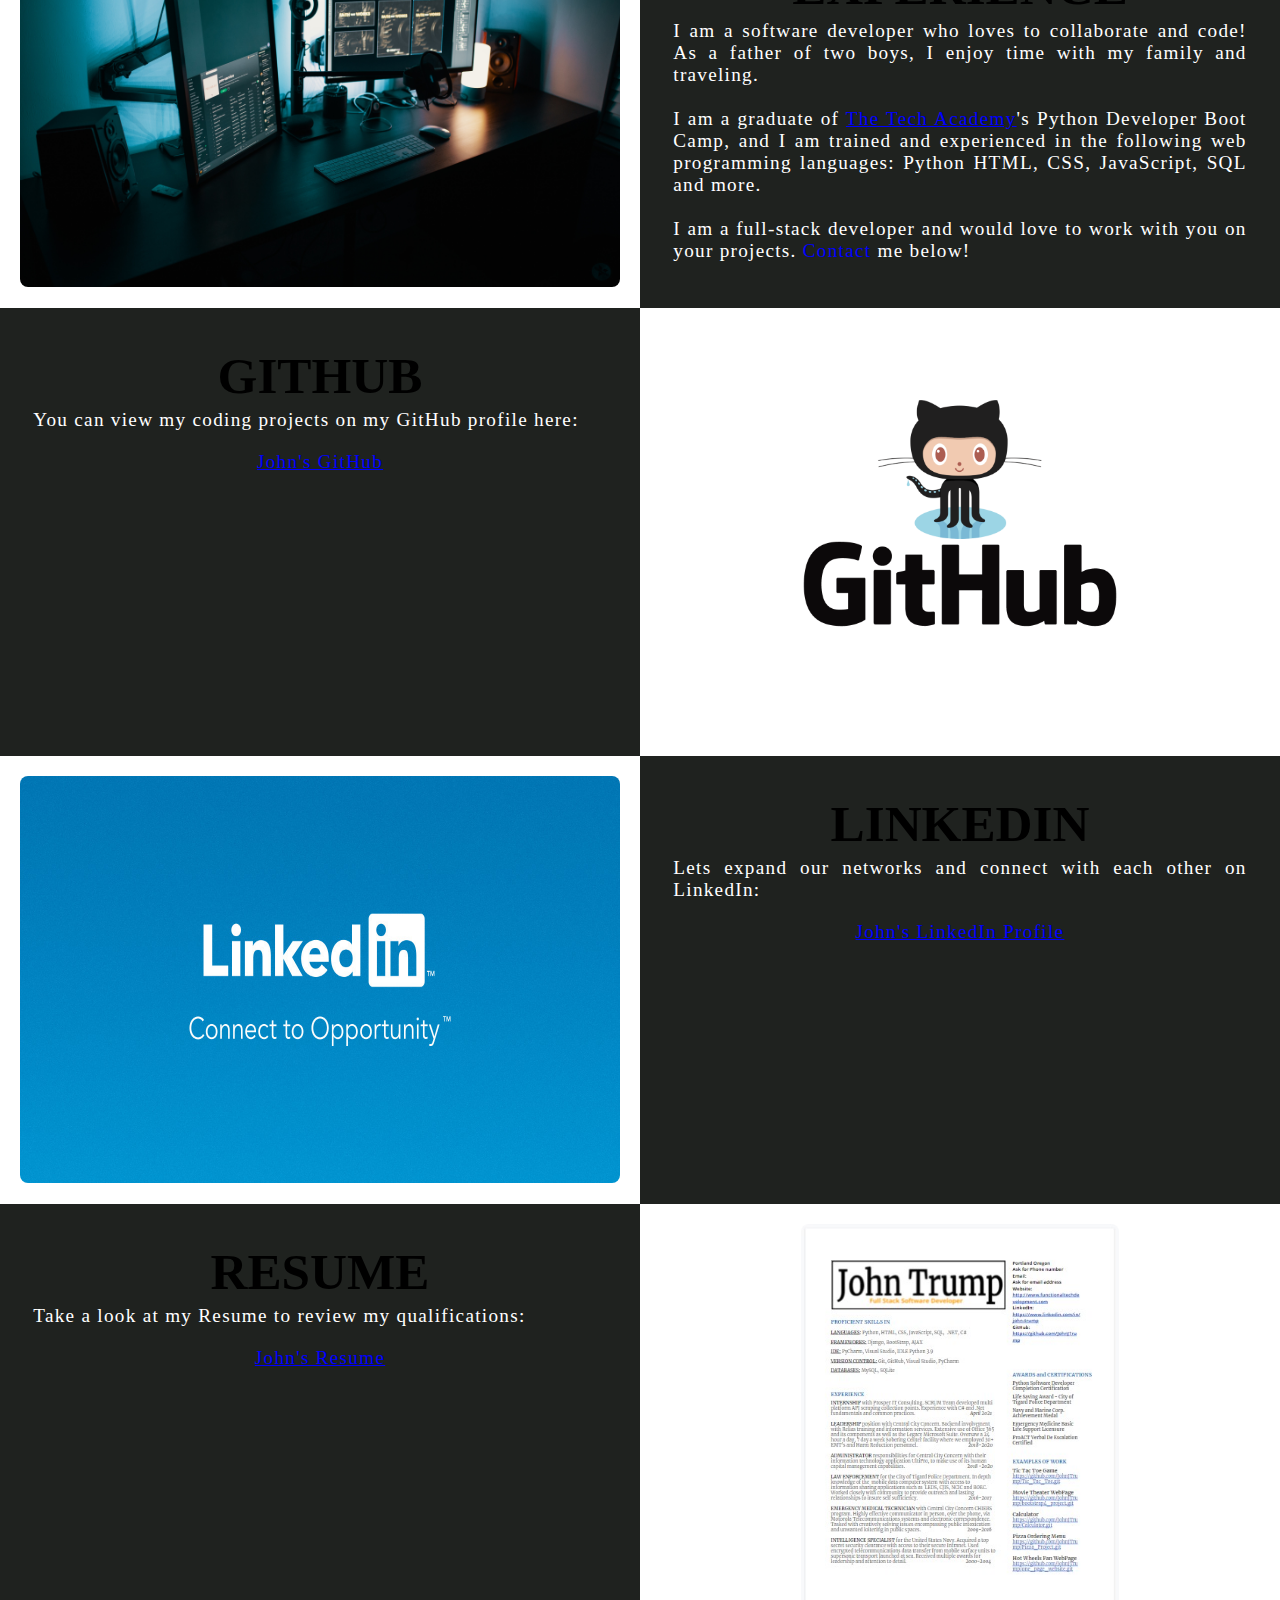
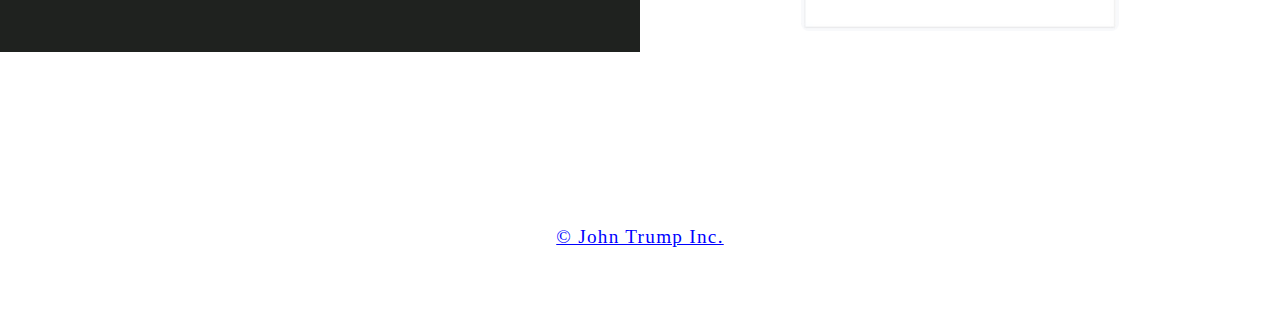
==== commit 05417f42: ">LinkedIn" ====
--- a/index.html
+++ b/index.html
@@ -36,15 +36,16 @@
         <div class="video_text">
             <br>
             <br>
-            <h1 style="color: white;">John Trumps Portfolio</h1>
+            <h2>John Trump</h2>
+                <sub>Full Stack Software Developer</sub>
                 <p>
                   <strong>
                       <center>
                             
                             <br>
-                            <br> Welcome to my website. Here I will tell you about my background and experience.
+                            <!--<br> Welcome to my website. Here I will tell you about my background and experience.
                             <br>
-                            <br> Thank you for stopping by, lets chat soon!
+                            <br> Thank you for stopping by, lets chat soon! -->
                       </center>
                    </strong>
                 </p>                       
@@ -131,6 +132,7 @@
                 </p>
             </div>
         </div>
+
         <!-- GitHub Section -->
         <div class="row" id="github">
             <!-- Left Column -->
@@ -146,6 +148,41 @@
             <div class="column_2">
                 <a href="https://github.com/JohnJTrump" target="_blank"><img src="Styling/Images/GitHub.png" alt="GitHub logo"></a>
             </div>
+        </div>
+
+        <!-- LinkedIn Section -->
+        <div class="row" id="linkedin">
+            <!-- Left Column -->
+            <div class="column_2">
+                <a href="https://www.linkedin.com/in/john-trump/" target="_blank"><img src="Styling/Images/LinkedInLogo.jpg" alt="LinkedIn logo"></a>
+            </div>
+            <!-- Right Column -->
+            <div class="column_1">
+                <h1>LinkedIn</h1>
+                <p>
+                    Lets expand our networks and connect with each other on LinkedIn:
+                    <br>
+                    <p class="center"><a href="https://www.linkedin.com/in/john-trump/" target="_blank">John's LinkedIn Profile</a></p>
+                </p>
+            </div>
+            
+             <!-- Resume Section -->
+        <div class="row" id="resume">
+            <!-- Left Column -->
+            <div class="column_1">
+                <h1>Resume</h1>
+                <p>
+                    Take a look at my Resume to review my qualifications:
+                    <br>
+                    <p class="center"><a href="https://docs.google.com/document/d/1yN79imO1zPjNIgFXo6ItEasUgvcy_8EsoRHV7QpENDY/edit?usp=sharing" target="_blank">John's Resume</a></p>
+                </p>
+            </div>
+            <!-- Right Column -->
+            <div class="column_2">
+                <a href="https://docs.google.com/document/d/1yN79imO1zPjNIgFXo6ItEasUgvcy_8EsoRHV7QpENDY/edit?usp=sharing" target="_blank"><img src="Styling/Images/resume.jpeg" alt="JT resume"></a>
+            </div>
+        </div>
+            
         </div>
 
         <!-------------------------------------------------------------------------------------------------------
@@ -208,7 +245,7 @@
                 <br>                                                            -Joseph Weizenbaum
                 <br>
                 <br>
-                <p class="center">&copy John Trump Inc. <a href="http://www.functionaltechdevelopment.com" target="_blank"></a></p>
+                <p class="center"><a href="http://www.functionaltechdevelopment.com" target="_blank">&copy John Trump Inc.</a></p>
                 <br>
             </p>
         </footer>
